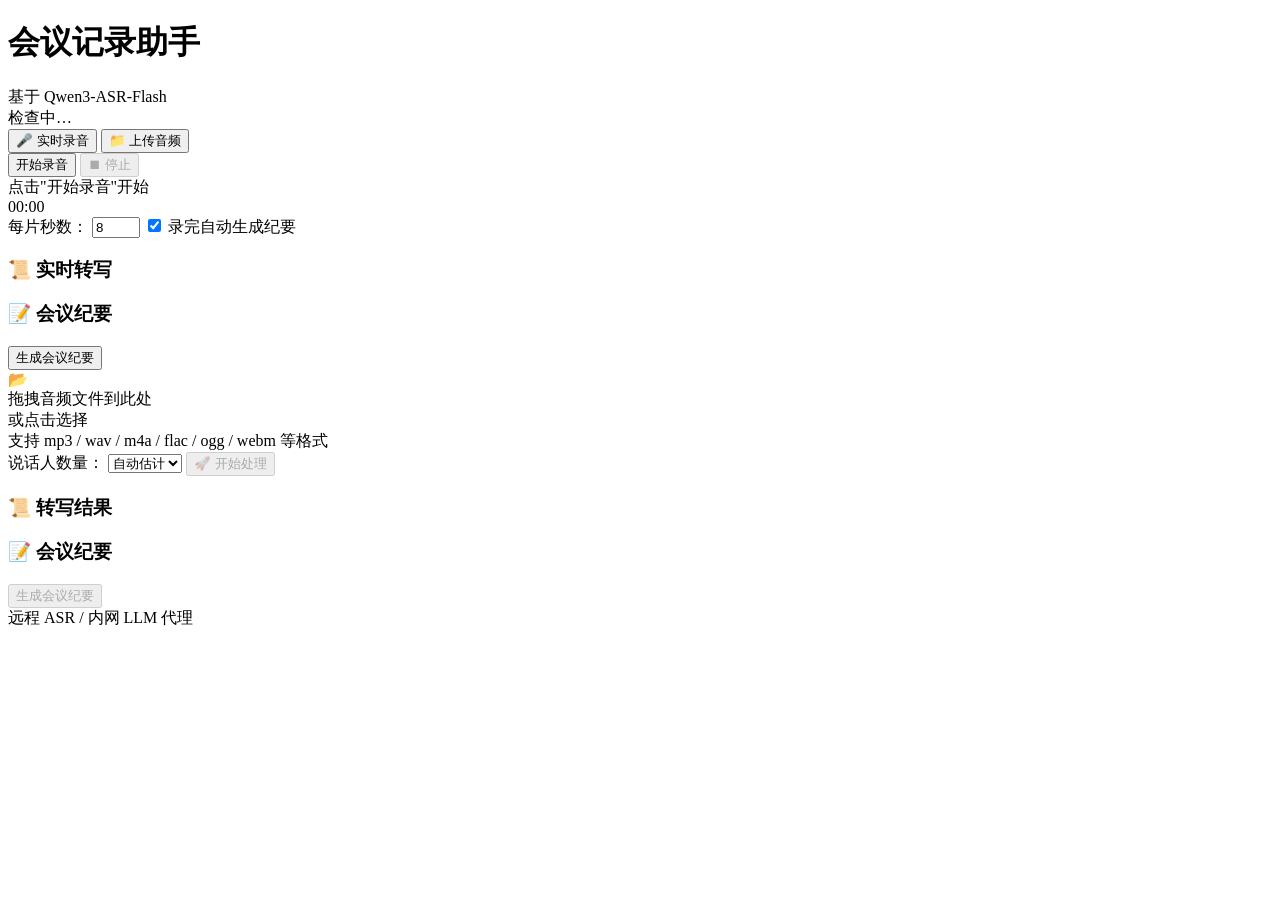
==== web/index.html @ a4c00392 "feat: 远程ASR会议记录工具（双轨架构） - 实时录音：远程 qwen3-asr-flash (chat/completions 多模态接口) - 文件上传：本地 FunASR 一体化管线 (p" ====
<!DOCTYPE html>
<html lang="zh-CN">
<head>
  <meta charset="UTF-8" />
  <meta name="viewport" content="width=device-width, initial-scale=1.0" />
  <title>远程 Qwen3-ASR 会议记录</title>
  <link rel="stylesheet" href="/static/style.css" />
</head>
<body>
  <header class="topbar">
    <div class="brand">
      <span class="brand-dot"></span>
      <h1>会议记录助手</h1>
      <span class="brand-sub">基于 Qwen3-ASR-Flash</span>
    </div>
    <div class="status-pill" id="health-pill">检查中…</div>
  </header>

  <main class="container">
    <nav class="tabs" role="tablist">
      <button class="tab active" data-tab="realtime" role="tab">🎤 实时录音</button>
      <button class="tab" data-tab="upload" role="tab">📁 上传音频</button>
    </nav>

    <!-- ─── 实时录音 ─── -->
    <section class="panel active" id="panel-realtime">
      <div class="card">
        <div class="row controls">
          <button id="btn-start" class="btn primary">
            <span class="dot-record"></span>开始录音
          </button>
          <button id="btn-stop" class="btn danger" disabled>⏹ 停止</button>
          <div class="meta">
            <span id="rt-status" class="meta-text">点击"开始录音"开始</span>
          </div>
        </div>

        <div class="progress-wrap">
          <div class="vu-meter" id="vu-meter"><div class="vu-bar"></div></div>
          <div class="rt-timer" id="rt-timer">00:00</div>
        </div>

        <div class="row">
          <label class="small">每片秒数：
            <input id="chunk-secs" type="number" min="3" max="30" value="8" />
          </label>
          <label class="small">
            <input id="auto-flush" type="checkbox" checked /> 录完自动生成纪要
          </label>
        </div>
      </div>

      <div class="card">
        <h3>📜 实时转写</h3>
        <div id="rt-transcript" class="transcript" data-empty="尚无内容，开始录音后会自动追加…"></div>
      </div>

      <div class="card">
        <div class="row between">
          <h3>📝 会议纪要</h3>
          <button id="btn-summary-rt" class="btn">生成会议纪要</button>
        </div>
        <div id="rt-summary" class="markdown" data-empty="点击右上角的『生成会议纪要』按钮…"></div>
      </div>
    </section>

    <!-- ─── 文件上传 ─── -->
    <section class="panel" id="panel-upload">
      <div class="card">
        <div class="dropzone" id="dropzone">
          <input id="file-input" type="file" accept="audio/*,.mp3,.wav,.m4a,.flac,.ogg,.webm" hidden />
          <div class="dz-icon">📂</div>
          <div class="dz-title">拖拽音频文件到此处<br />或点击选择</div>
          <div class="dz-sub">支持 mp3 / wav / m4a / flac / ogg / webm 等格式</div>
          <div class="dz-filename" id="dz-filename"></div>
        </div>

        <div class="row controls">
          <label class="small">说话人数量：
            <select id="speakers-select">
              <option value="0">自动估计</option>
              <option value="1">1</option>
              <option value="2">2</option>
              <option value="3">3</option>
              <option value="4">4</option>
              <option value="5">5</option>
              <option value="6">6</option>
            </select>
          </label>
          <button id="btn-upload" class="btn primary" disabled>🚀 开始处理</button>
          <span id="upload-status" class="meta-text"></span>
        </div>

        <div class="progress-wrap">
          <div class="progress-bar"><div id="upload-progress" class="progress-fill"></div></div>
        </div>
      </div>

      <div class="card">
        <h3>📜 转写结果</h3>
        <div id="up-transcript" class="transcript" data-empty="上传文件并点击『开始处理』后显示…"></div>
      </div>

      <div class="card">
        <div class="row between">
          <h3>📝 会议纪要</h3>
          <button id="btn-summary-up" class="btn" disabled>生成会议纪要</button>
        </div>
        <div id="up-summary" class="markdown" data-empty="转写完成后可生成会议纪要…"></div>
      </div>
    </section>
  </main>

  <footer class="footer">
    <span id="footer-info">远程 ASR / 内网 LLM 代理</span>
  </footer>

  <script src="/static/app.js"></script>
</body>
</html>
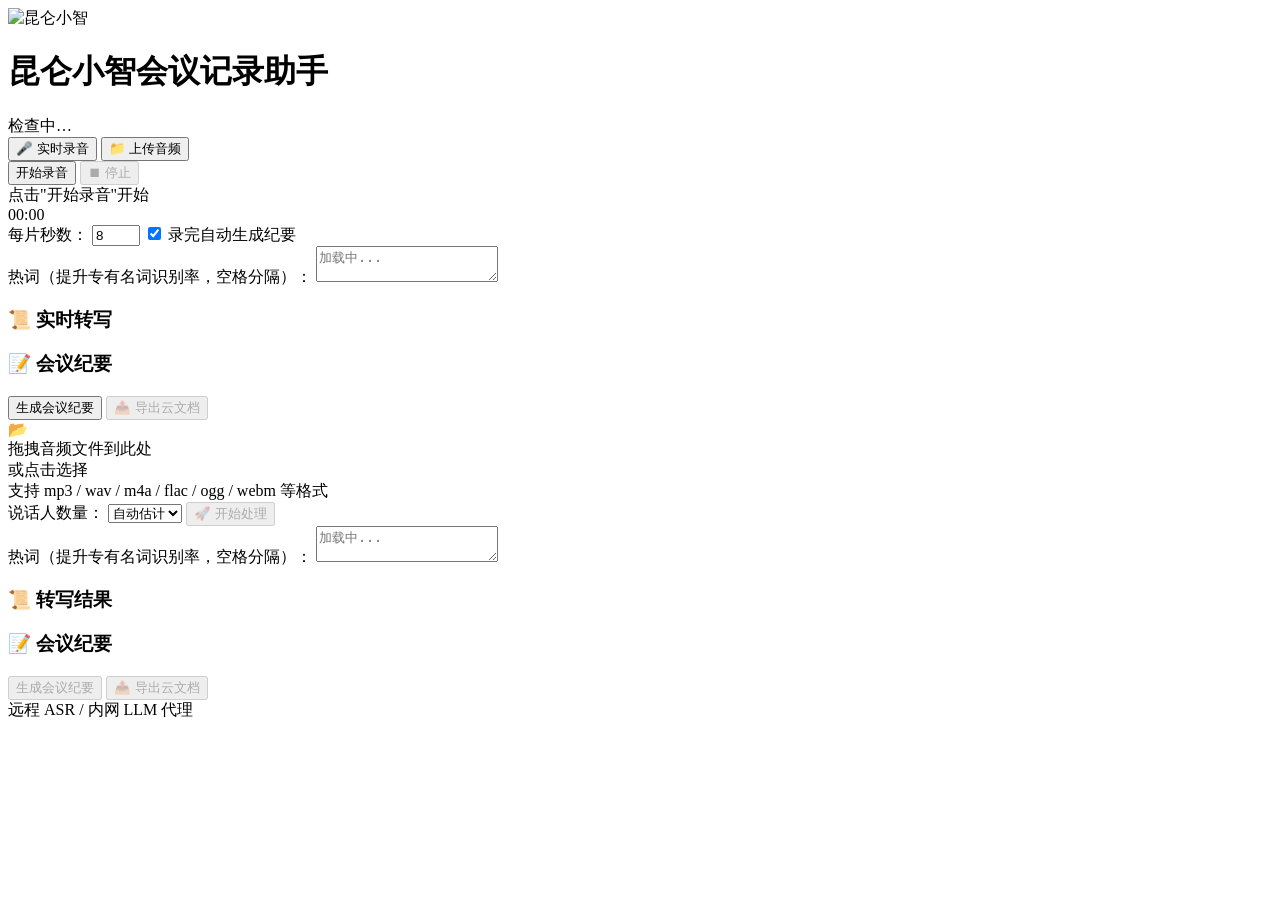
==== commit e21301e3: "feat: 队列排队提示、飞书导出、部署配置、音频录制优化 - 新增 /api/queue-status 接口，前端每20秒轮询显示排队状态 - 新增飞书云文档导出模块 (feishu_export." ====
--- a/web/index.html
+++ b/web/index.html
@@ -3,15 +3,15 @@
 <head>
   <meta charset="UTF-8" />
   <meta name="viewport" content="width=device-width, initial-scale=1.0" />
-  <title>远程 Qwen3-ASR 会议记录</title>
+  <title>昆仑小智会议记录助手</title>
+  <link rel="icon" type="image/png" href="/static/favicon.png" />
   <link rel="stylesheet" href="/static/style.css" />
 </head>
 <body>
   <header class="topbar">
     <div class="brand">
-      <span class="brand-dot"></span>
-      <h1>会议记录助手</h1>
-      <span class="brand-sub">基于 Qwen3-ASR-Flash</span>
+      <img class="brand-icon" src="/static/favicon.png" alt="昆仑小智" />
+      <h1>昆仑小智会议记录助手</h1>
     </div>
     <div class="status-pill" id="health-pill">检查中…</div>
   </header>
@@ -48,6 +48,11 @@
             <input id="auto-flush" type="checkbox" checked /> 录完自动生成纪要
           </label>
         </div>
+
+        <div class="hotwords-wrap">
+          <label class="small hotwords-label">热词（提升专有名词识别率，空格分隔）：</label>
+          <textarea id="hotwords-input" class="hotwords-textarea" rows="2" placeholder="加载中..."></textarea>
+        </div>
       </div>
 
       <div class="card">
@@ -58,7 +63,10 @@
       <div class="card">
         <div class="row between">
           <h3>📝 会议纪要</h3>
-          <button id="btn-summary-rt" class="btn">生成会议纪要</button>
+          <div class="row" style="gap:8px">
+            <button id="btn-summary-rt" class="btn">生成会议纪要</button>
+            <button id="btn-export-rt" class="btn" disabled>📤 导出云文档</button>
+          </div>
         </div>
         <div id="rt-summary" class="markdown" data-empty="点击右上角的『生成会议纪要』按钮…"></div>
       </div>
@@ -91,6 +99,18 @@
           <span id="upload-status" class="meta-text"></span>
         </div>
 
+        <div class="hotwords-wrap">
+          <label class="small hotwords-label">热词（提升专有名词识别率，空格分隔）：</label>
+          <textarea id="upload-hotwords-input" class="hotwords-textarea" rows="2" placeholder="加载中..."></textarea>
+        </div>
+
+        <div class="queue-info-wrap" id="queue-info-wrap" style="display:none">
+          <div class="queue-info" id="queue-info">
+            <span class="queue-icon">⏳</span>
+            <span id="queue-text">检查队列中…</span>
+          </div>
+        </div>
+
         <div class="progress-wrap">
           <div class="progress-bar"><div id="upload-progress" class="progress-fill"></div></div>
         </div>
@@ -104,7 +124,10 @@
       <div class="card">
         <div class="row between">
           <h3>📝 会议纪要</h3>
-          <button id="btn-summary-up" class="btn" disabled>生成会议纪要</button>
+          <div class="row" style="gap:8px">
+            <button id="btn-summary-up" class="btn" disabled>生成会议纪要</button>
+            <button id="btn-export-up" class="btn" disabled>📤 导出云文档</button>
+          </div>
         </div>
         <div id="up-summary" class="markdown" data-empty="转写完成后可生成会议纪要…"></div>
       </div>
